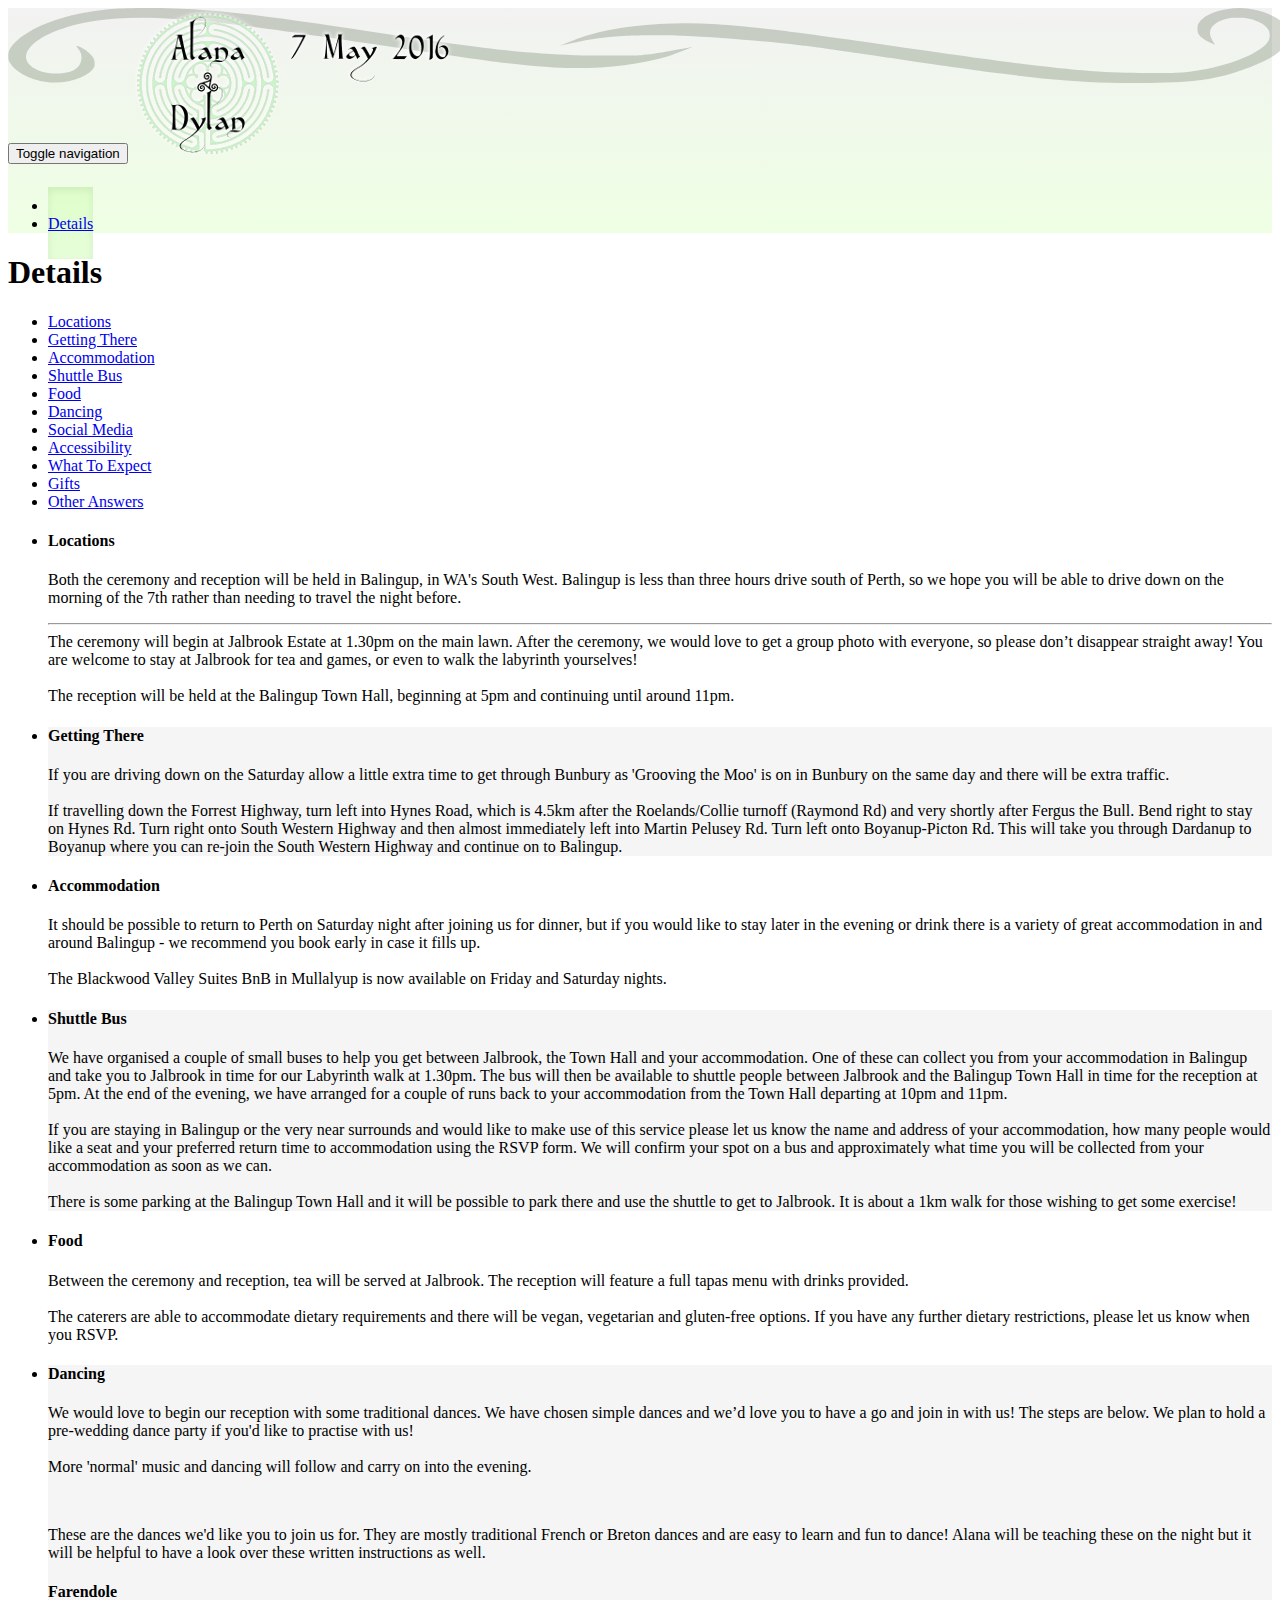
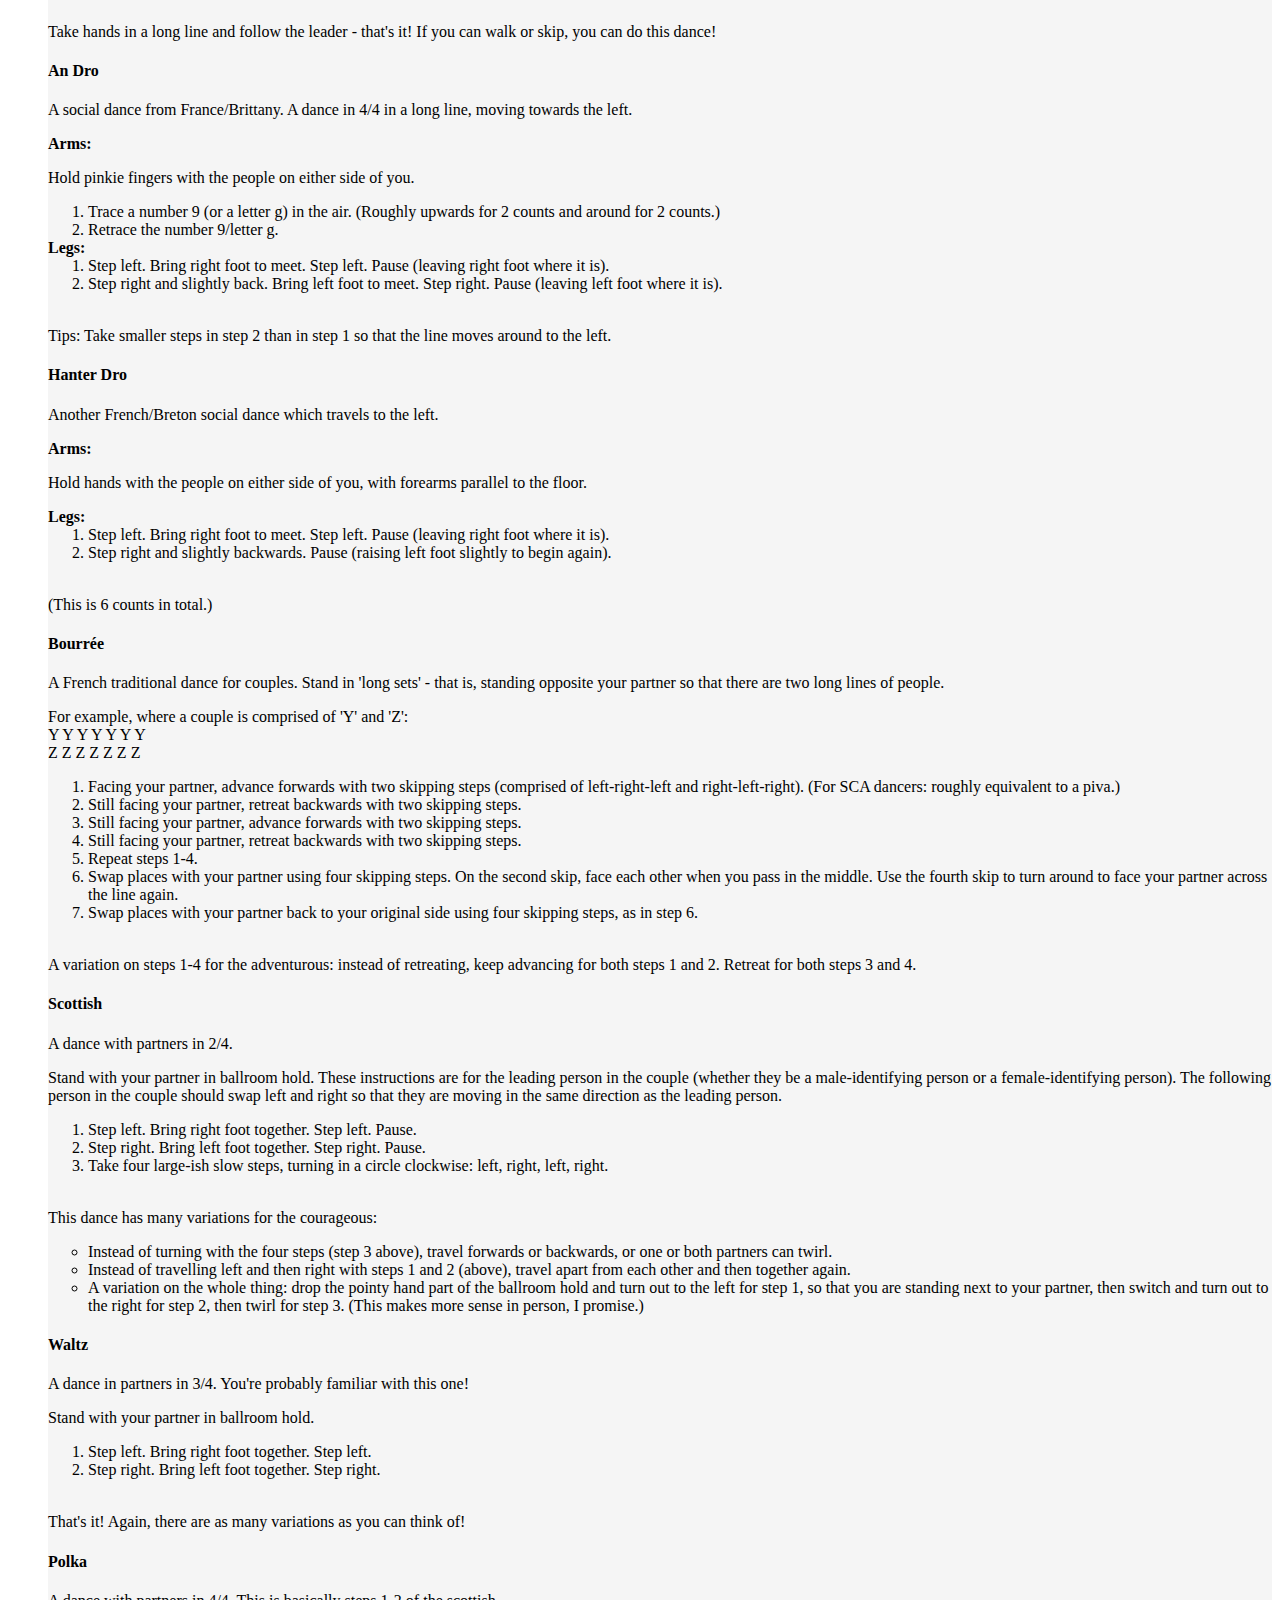
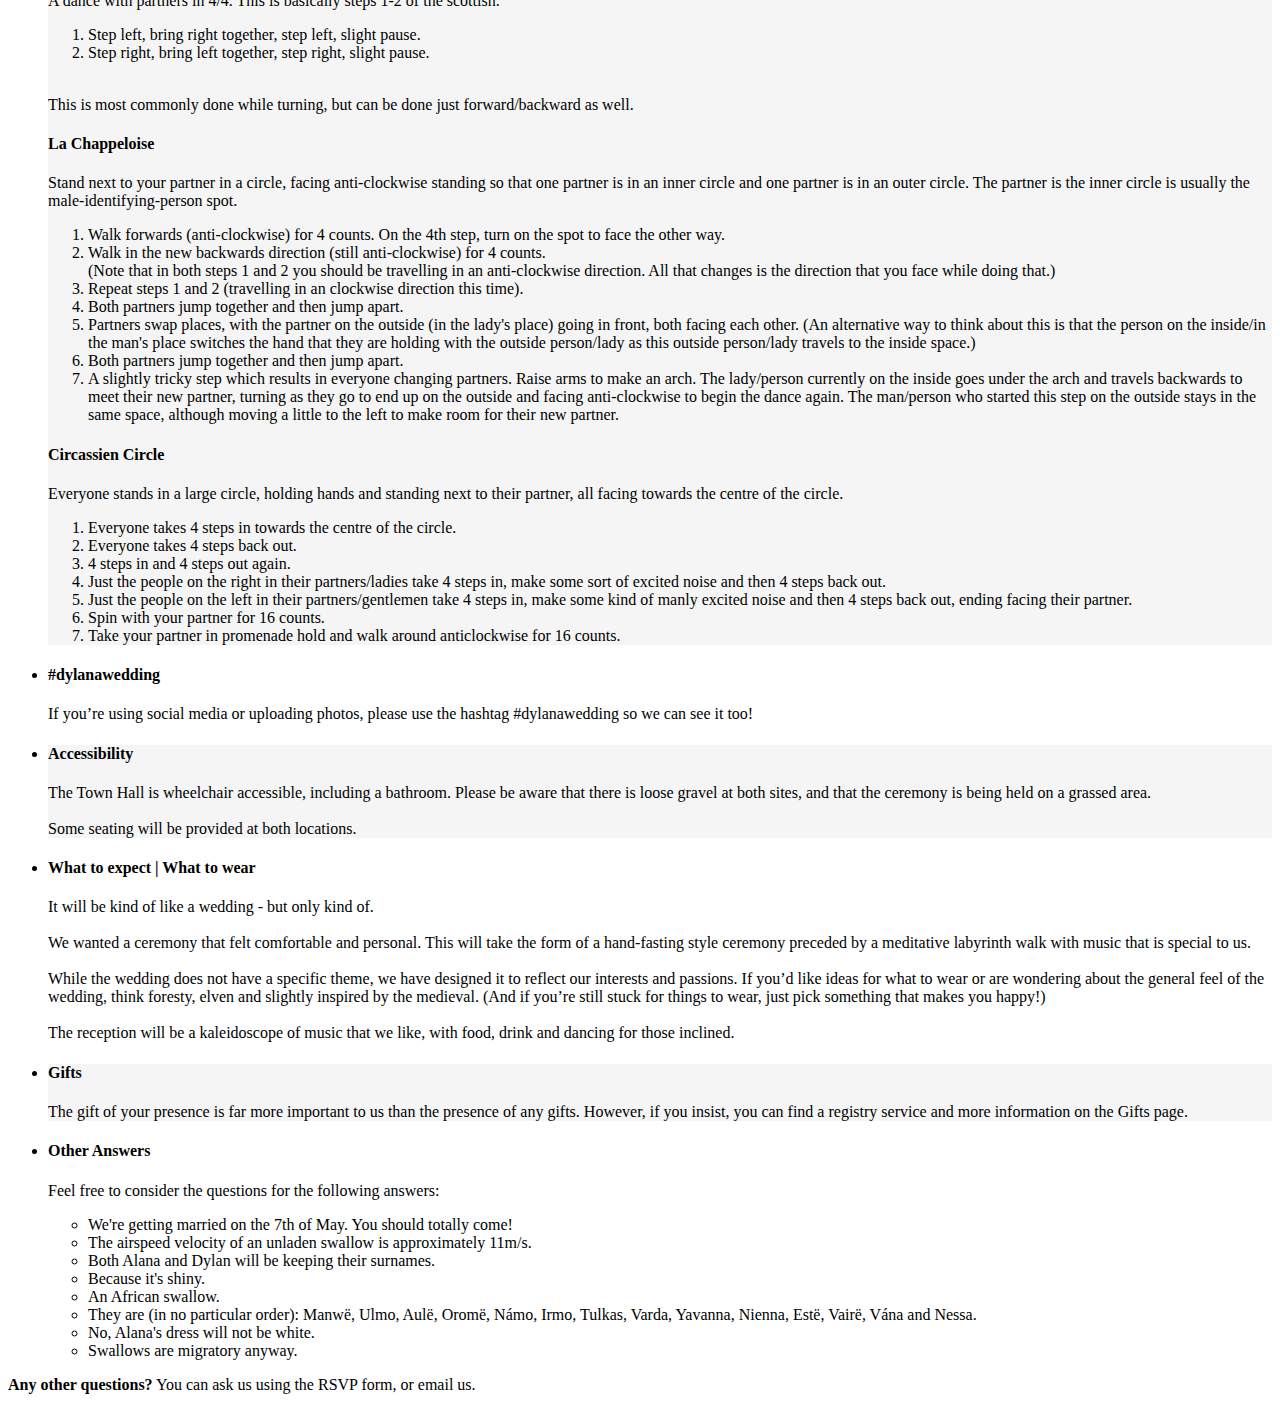
==== more-details.html @ 7f12af55 "Initial commit of static conversion" ====
<!DOCTYPE html>
<html lang="en">

<head>
    <title>Details | Dylana Wedding 2016</title>
    <link rel="stylesheet" href="https://stackpath.bootstrapcdn.com/bootstrap/3.3.5/css/bootstrap.min.css" integrity="sha384-pdapHxIh7EYuwy6K7iE41uXVxGCXY0sAjBzaElYGJUrzwodck3Lx6IE2lA0rFREo" crossorigin="anonymous" />
    <link rel="stylesheet" href="css/core.css" />
    <link rel="apple-touch-icon" sizes="57x57" href="img/favicons/apple-touch-icon-57x57.png" />
    <link rel="apple-touch-icon" sizes="60x60" href="img/favicons/apple-touch-icon-60x60.png" />
    <link rel="apple-touch-icon" sizes="72x72" href="img/favicons/apple-touch-icon-72x72.png" />
    <link rel="apple-touch-icon" sizes="76x76" href="img/favicons/apple-touch-icon-76x76.png" />
    <link rel="apple-touch-icon" sizes="114x114" href="img/favicons/apple-touch-icon-114x114.png" />
    <link rel="apple-touch-icon" sizes="120x120" href="img/favicons/apple-touch-icon-120x120.png" />
    <link rel="apple-touch-icon" sizes="144x144" href="img/favicons/apple-touch-icon-144x144.png" />
    <link rel="apple-touch-icon" sizes="152x152" href="img/favicons/apple-touch-icon-152x152.png" />
    <link rel="apple-touch-icon" sizes="180x180" href="img/favicons/apple-touch-icon-180x180.png" />
    <link rel="icon" type="image/png" href="img/favicons/favicon-32x32.png" sizes="32x32" />
    <link rel="icon" type="image/png" href="img/favicons/android-chrome-192x192.png" sizes="192x192" />
    <link rel="icon" type="image/png" href="img/favicons/favicon-96x96.png" sizes="96x96" />
    <link rel="icon" type="image/png" href="img/favicons/favicon-16x16.png" sizes="16x16" />
    <link rel="manifest" href="img/favicons/manifest.json" />
    <link rel="mask-icon" href="img/favicons/safari-pinned-tab.svg" color="#307b02" />
    <link rel="shortcut icon" href="img/favicons/favicon.ico" />
    <meta name="apple-mobile-web-app-title" content="Dylana 2016" />
    <meta name="application-name" content="Dylana 2016" />
    <meta name="msapplication-TileColor" content="#307b02" />
    <meta name="msapplication-TileImage" content="img/favicons/mstile-144x144.png" />
    <meta name="msapplication-config" content="img/favicons/browserconfig.xml" />
    <meta name="theme-color" content="#307b02" />
    <meta name="viewport" content="width=device-width, initial-scale=1" />
    <script src="https://code.jquery.com/jquery-2.2.4.min.js" integrity="sha256-BbhdlvQf/xTY9gja0Dq3HiwQF8LaCRTXxZKRutelT44=" crossorigin="anonymous"></script>
    <script src="https://stackpath.bootstrapcdn.com/bootstrap/3.3.5/js/bootstrap.min.js" integrity="sha384-pPttEvTHTuUJ9L2kCoMnNqCRcaMPMVMsWVO+RLaaaYDmfSP5//dP6eKRusbPcqhZ" crossorigin="anonymous"></script>
    <!-- Global site tag (gtag.js) - Google Analytics -->
    <script async src="https://www.googletagmanager.com/gtag/js?id=UA-156204372-1"></script>
    <script>
        window.dataLayer = window.dataLayer || [];
        function gtag(){dataLayer.push(arguments);}
        gtag('js', new Date());

        gtag('config', 'UA-156204372-1');
    </script>
</head>

<body>

    <nav class="navbar navbar-default navbar-static-top">
        <svg preserveAspectRatio="none" viewBox="0 0 462.01233 61.447639">
            <path fill-opacity=".18824" fill="#102500" d="m397.45 61.197c-11.022-0.62174-23.174-2.9551-39.04-7.4961-8.7458-2.5031-13.316-3.962-36.152-11.54-28.478-9.4504-29.566-9.7953-37.887-12.014-11.849-3.1596-28.852-6.266-40.655-7.4277-5.6031-0.55147-16.285-0.55117-20.444 0.000554-7.7541 1.0285-12.482 2.4663-19.966 6.0708-2.2144 1.0667-3.9816 1.9018-3.9271 1.8559 0.0545-0.04594 1.4505-1.3118 3.1022-2.813 3.7176-3.3788 4.7388-4.1972 7.5077-6.0165 12.066-7.9278 29.198-11.109 45.917-8.5257 13.23 2.0441 25.458 5.4984 64.158 18.124 59.317 19.352 72.346 22.35 95.059 21.873 8.3485-0.17537 10.037-0.46837 15.824-2.7459 11.319-4.4546 21.544-14.45 23.939-23.399 0.64552-2.4122 0.70286-6.6481 0.12197-9.0092-1.0317-4.1934-3.5919-7.5948-6.975-9.2669-1.7625-0.87109-1.8871-0.89738-4.2533-0.89738-2.3365 0-2.4979 0.032722-3.8935 0.78944-2.7561 1.4944-4.9581 4.7112-5.736 8.3795-0.56141 2.6476-0.32578 6.0614 0.68258 9.8891l0.82157 3.1186-1.6042-1.7325c-2.1922-2.3676-3.3469-4.1662-4.0786-6.3527-0.54504-1.6288-0.61979-2.2181-0.63007-4.9666-0.0139-3.7094 0.30174-5.1127 1.8667-8.2989 2.0128-4.098 5.8526-7.1795 10.393-8.3408 0.9779-0.2501 2.3071-0.45319 2.9538-0.45132 3.6904 0.010716 8.0821 2.3017 11.579 6.0405 4.2833 4.579 6.0972 9.8472 5.8132 16.884-0.35748 8.8607-3.3818 15.41-10.323 22.354-8.5056 8.5094-15.456 12.692-23.998 14.44-7.0301 1.4387-19.778 2.0618-30.177 1.4752zm-382.26-0.221c-6.4782-0.996-12.608-8.087-14.769-17.085-0.46812-1.949-0.3981-7.333 0.12474-9.587 2.3778-10.247 10.339-20.811 20.238-26.854 5.078-3.1 11.659-5.6892 16.634-6.5441 7.448-1.2798 21.727-1.0586 31.763 0.4921 14.024 2.1667 29.148 6.5575 62.024 18.007 39.625 13.799 54.353 17.658 73.344 19.214 4.8259 0.39556 21.319 0.39696 24.008 0.0021 2.7634-0.40575 5.5256-1.3192 11.331-3.7471 2.6706-1.1168 5.3754-2.2473 6.0107-2.5122l1.155-0.48157-1.617 1.5363c-3.1057 2.9507-5.5586 4.9913-7.7377 6.4372-8.9985 5.9706-20.747 9.3499-32.507 9.3499-4.945 0-10.555-0.73155-17.969-2.3433-10.13-2.203-15.83-4.01-69.19-21.962-16.83-5.664-24.164-8.003-31.99-10.203-25.623-7.2055-41.783-8.4444-54.365-4.168-11.452 3.891-20.785 12.71-24.06 22.732-2.2556 6.9024-1.0462 13.652 3.1698 17.692 2.127 2.038 5.4727 3.1335 8.0942 2.6504 4.9003-0.90304 7.2928-4.6107 7.6077-11.79 0.14906-3.3977-0.13488-5.548-1.0969-8.3064-0.78202-2.2424-0.79414-2.3199-0.36251-2.3199 0.75207 0 3.0987 3.2441 4.4457 6.1459 1.3387 2.884 1.7924 4.9336 1.7843 8.061-0.0061 2.361-0.09745 3.0461-0.61592 4.6201-0.86491 2.6257-2.0755 4.5616-4.2012 6.7179-3.3535 3.4019-7.2302 4.8641-11.255 4.2453z"/>
        </svg>
        <div class="container">
            <div class="navbar-header">
                <button class="navbar-toggle collapsed" data-toggle="collapse" data-target="#primaryNavbarCollapse">
                    <span class="glyphicon glyphicon-menu-hamburger" aria-hidden="true"></span>
                    <span class="sr-only">Toggle navigation</span>
                </button>
                <a class="navbar-brand" href="index.html"><img src="img/nav-brand.png" alt="Alana & Dylan, 7 May 2016" /></a>
            </div>
            <div class="collapse navbar-collapse navbar-right" id="primaryNavbarCollapse">
                <ul class="nav navbar-nav">
                    <li>
                        <a class="text-center" href="index.html">
                            <span>Home</span>
                        </a>
                    </li>
                    <li class="active">
                        <a class="text-center" href="more-details.html">
                            <span>Details</span>
                        </a>
                    </li>
                </ul>
            </div>
        </div>
    </nav>

    <div class="container">

        <div>
            <div class="row">
                <div class="col-md-6 col-md-offset-2">
                    <h1>
                        <span class="brand-guard">&nbsp;</span>
                        Details
                    </h1>
                </div>
            </div>

            <div class="row">

                <div class="col-md-2 hidden-xs hidden-sm" id="details-nav">

                    <ul class="nav nav-pills nav-stacked">
                        <li><a href="#locations">Locations</a></li>
                        <li><a href="#getting-there">Getting There</a></li>
                        <li><a href="#accommodation">Accommodation</a></li>
                        <li><a href="#shuttle-bus">Shuttle Bus</a></li>
                        <li><a href="#food">Food</a></li>
                        <li><a href="#dancing">Dancing</a></li>
                        <li><a href="#social-media">Social Media</a></li>
                        <li><a href="#accessibility">Accessibility</a></li>
                        <li><a href="#what-to-expect">What To Expect</a></li>
                        <li><a href="#gifts">Gifts</a></li>
                        <li><a href="#answers">Other Answers</a></li>
                    </ul>

                </div>

                <div class="col-md-8">

                    <ul class="list-group" id="details-list">

                        <li class="list-group-item">
                            <h4 class="list-group-item-heading" id="locations">Locations</h4>
                            <p class="list-group-item-text">
                                Both the ceremony and reception will be held in Balingup, in WA's South West. Balingup is less than three hours drive south of Perth, so we hope you will be able to drive down on the morning of the 7th rather than needing to travel the night before.
                                <hr />
                                The ceremony will begin at Jalbrook Estate at 1.30pm on the main lawn. After the ceremony, we would love to get a group photo with everyone, so please don’t disappear straight away! You are welcome to stay at Jalbrook for tea and games, or even to walk the labyrinth yourselves!
                                <br /><br />
                                The reception will be held at the Balingup Town Hall, beginning at 5pm and continuing until around 11pm.
                            </p>
                        </li>

                        <li class="list-group-item">
                            <h4 class="list-group-item-heading" id="getting-there">Getting There</h4>
                            <p class="list-group-item-text">
                                If you are driving down on the Saturday allow a little extra time to get through Bunbury as 'Grooving the Moo' is on in Bunbury on the same day and there will be extra traffic.
                                <br /><br />
                                If travelling down the Forrest Highway, turn left into Hynes Road, which is 4.5km after the Roelands/Collie turnoff (Raymond Rd) and very shortly after Fergus the Bull. Bend right to stay on Hynes Rd. Turn right onto South Western Highway and then almost immediately left into Martin Pelusey Rd. Turn left onto Boyanup-Picton Rd. This will take you through Dardanup to Boyanup where you can re-join the South Western Highway and continue on to Balingup.
                            </p>
                        </li>

                        <li class="list-group-item">
                            <h4 class="list-group-item-heading" id="accommodation">Accommodation</h4>
                            <p class="list-group-item-text">
                                It should be possible to return to Perth on Saturday night after joining us for dinner, but if you would like to stay later in the evening or drink there is a variety of great accommodation in and around Balingup - we recommend you book early in case it fills up.
                                <br /><br />
                                The Blackwood Valley Suites BnB in Mullalyup is now available on Friday and Saturday nights.
                            </p>
                        </li>

                        <li class="list-group-item">
                            <h4 class="list-group-item-heading" id="shuttle-bus">Shuttle Bus</h4>
                            <p class="list-group-item-text">
                                We have organised a couple of small buses to help you get between Jalbrook, the Town Hall and your accommodation. One of these can collect you from your accommodation in Balingup and take you to Jalbrook in time for our Labyrinth walk at 1.30pm. The bus will then be available to shuttle people between Jalbrook and the Balingup Town Hall in time for the reception at 5pm. At the end of the evening, we have arranged for a couple of runs back to your accommodation from the Town Hall departing at 10pm and 11pm.
                                <br /><br />
                                If you are staying in Balingup or the very near surrounds and would like to make use of this service please let us know the name and address of your accommodation, how many people would like a seat and your preferred return time to accommodation using the RSVP form. We will confirm your spot on a bus and approximately what time you will be collected from your accommodation as soon as we can.
                                <br /><br />
                                There is some parking at the Balingup Town Hall and it will be possible to park there and use the shuttle to get to Jalbrook. It is about a 1km walk for those wishing to get some exercise!
                            </p>
                        </li>

                        <li class="list-group-item">
                            <h4 class="list-group-item-heading" id="food">Food</h4>
                            <p class="list-group-item-text">
                                Between the ceremony and reception, tea will be served at Jalbrook. The reception will feature a full tapas menu with drinks provided.
                                <br /><br />
                                The caterers are able to accommodate dietary requirements and there will be vegan, vegetarian and gluten-free options. If you have any further dietary restrictions, please let us know when you RSVP.
                            </p>
                        </li>

                        <li class="list-group-item">
                            <h4 class="list-group-item-heading" id="dancing">Dancing</h4>
                            <p class="list-group-item-text">
                                We would love to begin our reception with some traditional dances. We have chosen simple dances and we’d love you to have a go and join in with us! The steps are below. We plan to hold a pre-wedding dance party if you'd like to practise with us!
                                <br /><br />
                                More 'normal' music and dancing will follow and carry on into the evening.
                            </p>
                            <br />
                            <p>These are the dances we'd like you to join us for. They are mostly traditional French or Breton dances and are easy to learn and fun to dance! Alana will be teaching these on the night but it will be helpful to have a look over these written instructions as well.</p>

                            <div class="panel-group" id="dance-accordion">
                                <div class="panel panel-default">
                                    <div class="panel-heading" data-toggle="collapse" data-parent="#dance-accordion" data-target="#farendole">
                                        <h4 class="panel-title">
                                            Farendole
                                        </h4>
                                    </div>
                                    <div id="farendole" class="panel-collapse collapse">
                                        <div class="panel-body">
                                            Take hands in a long line and follow the leader - that's it! If you can walk or skip, you can do this dance!
                                        </div>
                                    </div>
                                </div>
                                <div class="panel panel-default">
                                    <div class="panel-heading" data-toggle="collapse" data-parent="#dance-accordion" data-target="#andro">
                                        <h4 class="panel-title">
                                            An Dro
                                        </h4>
                                    </div>
                                    <div id="andro" class="panel-collapse collapse">
                                        <div class="panel-body">
                                            <p>A social dance from France/Brittany. A dance in 4/4 in a long line, moving towards the left.</p>

                                            <strong>Arms:</strong>
                                            <p>Hold pinkie fingers with the people on either side of you.</p>
                                            <ol>
                                                <li>
                                                    Trace a number 9 (or a letter g) in the air. (Roughly upwards for 2 counts and around for 2 counts.)
                                                </li>
                                                <li>
                                                    Retrace the number 9/letter g.
                                                </li>
                                            </ol>

                                            <strong>Legs:</strong>
                                            <ol>
                                                <li>
                                                    Step left. Bring right foot to meet. Step left. Pause (leaving right foot where it is).
                                                </li>
                                                <li>
                                                    Step right and slightly back. Bring left foot to meet. Step right. Pause (leaving left foot where it is).
                                                </li>
                                            </ol><br />

                                            <p>Tips: Take smaller steps in step 2 than in step 1 so that the line moves around to the left.</p>
                                        </div>
                                    </div>
                                </div>
                                <div class="panel panel-default">
                                    <div class="panel-heading" data-toggle="collapse" data-parent="#dance-accordion" data-target="#hanterdro">
                                        <h4 class="panel-title">
                                            Hanter Dro
                                        </h4>
                                    </div>
                                    <div id="hanterdro" class="panel-collapse collapse">
                                        <div class="panel-body">
                                            <p>Another French/Breton social dance which travels to the left.</p>

                                            <strong>Arms:</strong>
                                            <p>Hold hands with the people on either side of you, with forearms parallel to the floor.</p>

                                            <strong>Legs:</strong>
                                            <ol>
                                                <li>
                                                    Step left. Bring right foot to meet. Step left. Pause (leaving right foot where it is).
                                                </li>
                                                <li>
                                                    Step right and slightly backwards. Pause (raising left foot slightly to begin again).
                                                </li>
                                            </ol><br />

                                            <p>(This is 6 counts in total.)</p>
                                        </div>
                                    </div>
                                </div>
                                <div class="panel panel-default">
                                    <div class="panel-heading" data-toggle="collapse" data-parent="#dance-accordion" data-target="#bourree">
                                        <h4 class="panel-title">
                                            Bourrée
                                        </h4>
                                    </div>
                                    <div id="bourree" class="panel-collapse collapse">
                                        <div class="panel-body">
                                            <p>A French traditional dance for couples. Stand in 'long sets' - that is, standing opposite your partner so that there are two long lines of people.</p>
                                            <p>For example, where a couple is comprised of 'Y' and 'Z':<br />
                                                Y  Y  Y  Y  Y  Y  Y<br />
                                                Z  Z  Z  Z  Z  Z  Z</p>

                                            <ol>
                                                <li>
                                                    Facing your partner, advance forwards with two skipping steps (comprised of left-right-left and right-left-right). (For SCA dancers: roughly equivalent to a piva.)
                                                </li>
                                                <li>
                                                    Still facing your partner, retreat backwards with two skipping steps.
                                                </li>
                                                <li>
                                                    Still facing your partner, advance forwards with two skipping steps.
                                                </li>
                                                <li>
                                                    Still facing your partner, retreat backwards with two skipping steps.
                                                </li>
                                                <li>
                                                    Repeat steps 1-4.
                                                </li>
                                                <li>
                                                    Swap places with your partner using four skipping steps. On the second skip, face each other when you pass in the middle. Use the fourth skip to turn around to face your partner across the line again.
                                                </li>
                                                <li>
                                                    Swap places with your partner back to your original side using four skipping steps, as in step 6.
                                                </li>
                                            </ol><br />

                                            <p>A variation on steps 1-4 for the adventurous: instead of retreating, keep advancing for both steps 1 and 2. Retreat for both steps 3 and 4.</p>
                                        </div>
                                    </div>
                                </div>
                                <div class="panel panel-default">
                                    <div class="panel-heading" data-toggle="collapse" data-parent="#dance-accordion" data-target="#scottish">
                                        <h4 class="panel-title">
                                            Scottish
                                        </h4>
                                    </div>
                                    <div id="scottish" class="panel-collapse collapse">
                                        <div class="panel-body">
                                            <p>A dance with partners in 2/4.</p>
                                            <p>Stand with your partner in ballroom hold. These instructions are for the leading person in the couple (whether they be a male-identifying person or a female-identifying person). The following person in the couple should swap left and right so that they are moving in the same direction as the leading person.</p>
                                            <ol>
                                                <li>
                                                    Step left. Bring right foot together. Step left. Pause.
                                                </li>
                                                <li>
                                                    Step right. Bring left foot together. Step right. Pause.
                                                </li>
                                                <li>
                                                    Take four large-ish slow steps, turning in a circle clockwise: left, right, left, right.
                                                </li>
                                            </ol><br />

                                            <p>This dance has many variations for the courageous:</p>
                                            <ul>
                                                <li>
                                                    Instead of turning with the four steps (step 3 above), travel forwards or backwards, or one or both partners can twirl.
                                                </li>
                                                <li>
                                                    Instead of travelling left and then right with steps 1 and 2 (above), travel apart from each other and then together again.
                                                </li>
                                                <li>
                                                    A variation on the whole thing: drop the pointy hand part of the ballroom hold and turn out to the left for step 1, so that you are standing next to your partner, then switch and turn out to the right for step 2, then twirl for step 3. (This makes more sense in person, I promise.)
                                                </li>
                                            </ul>
                                        </div>
                                    </div>
                                </div>
                                <div class="panel panel-default">
                                    <div class="panel-heading" data-toggle="collapse" data-parent="#dance-accordion" data-target="#waltz">
                                        <h4 class="panel-title">
                                            Waltz
                                        </h4>
                                    </div>
                                    <div id="waltz" class="panel-collapse collapse">
                                        <div class="panel-body">
                                            <p>A dance in partners in 3/4. You're probably familiar with this one!</p>
                                            <p>Stand with your partner in ballroom hold.</p>
                                            <ol>
                                                <li>
                                                    Step left. Bring right foot together. Step left.
                                                </li>
                                                <li>
                                                    Step right. Bring left foot together. Step right.
                                                </li>
                                            </ol><br />

                                            <p>That's it! Again, there are as many variations as you can think of!</p>
                                        </div>
                                    </div>
                                </div>
                                <div class="panel panel-default">
                                    <div class="panel-heading" data-toggle="collapse" data-parent="#dance-accordion" data-target="#polka">
                                        <h4 class="panel-title">
                                            Polka
                                        </h4>
                                    </div>
                                    <div id="polka" class="panel-collapse collapse">
                                        <div class="panel-body">
                                            <p>A dance with partners in 4/4. This is basically steps 1-2 of the scottish.</p>
                                            <ol>
                                                <li>
                                                    Step left, bring right together, step left, slight pause.
                                                </li>
                                                <li>
                                                    Step right, bring left together, step right, slight pause.
                                                </li>
                                            </ol><br />

                                            <p>This is most commonly done while turning, but can be done just forward/backward as well.</p>
                                        </div>
                                    </div>
                                </div>
                                <div class="panel panel-default">
                                    <div class="panel-heading" data-toggle="collapse" data-parent="#dance-accordion" data-target="#chappeloise">
                                        <h4 class="panel-title">
                                            La Chappeloise
                                        </h4>
                                    </div>
                                    <div id="chappeloise" class="panel-collapse collapse">
                                        <div class="panel-body">
                                            <p>Stand next to your partner in a circle, facing anti-clockwise standing so that one partner is in an inner circle and one partner is in an outer circle. The partner is the inner circle is usually the male-identifying-person spot.</p>
                                            <ol>
                                                <li>
                                                    Walk forwards (anti-clockwise) for 4 counts. On the 4th step, turn on the spot to face the other way.
                                                </li>
                                                <li>
                                                    Walk in the new backwards direction (still anti-clockwise) for 4 counts.<br />
                                                    (Note that in both steps 1 and 2 you should be travelling in an anti-clockwise direction. All that changes is the direction that you face while doing that.)
                                                </li>
                                                <li>
                                                    Repeat steps 1 and 2 (travelling in an clockwise direction this time).
                                                </li>
                                                <li>
                                                    Both partners jump together and then jump apart.
                                                </li>
                                                <li>
                                                    Partners swap places, with the partner on the outside (in the lady's place) going in front, both facing each other. (An alternative way to think about this is that the person on the inside/in the man's place switches the hand that they are holding with the outside person/lady as this outside person/lady travels to the inside space.)
                                                </li>
                                                <li>
                                                    Both partners jump together and then jump apart.
                                                </li>
                                                <li>
                                                    A slightly tricky step which results in everyone changing partners. Raise arms to make an arch. The lady/person currently on the inside goes under the arch and travels backwards to meet their new partner, turning as they go to end up on the outside and facing anti-clockwise to begin the dance again. The man/person who started this step on the outside stays in the same space, although moving a little to the left to make room for their new partner.
                                                </li>
                                            </ol>
                                        </div>
                                    </div>
                                </div>
                                <div class="panel panel-default">
                                    <div class="panel-heading" data-toggle="collapse" data-parent="#dance-accordion" data-target="#circassien-circle">
                                        <h4 class="panel-title">
                                            Circassien Circle
                                        </h4>
                                    </div>
                                    <div id="circassien-circle" class="panel-collapse collapse">
                                        <div class="panel-body">
                                            <p>Everyone stands in a large circle, holding hands and standing next to their partner, all facing towards the centre of the circle.</p>
                                            <ol>
                                                <li>
                                                    Everyone takes 4 steps in towards the centre of the circle.
                                                </li>
                                                <li>
                                                    Everyone takes 4 steps back out.
                                                </li>
                                                <li>
                                                    4 steps in and 4 steps out again.
                                                </li>
                                                <li>
                                                    Just the people on the right in their partners/ladies take 4 steps in, make some sort of excited noise and then 4 steps back out.
                                                </li>
                                                <li>
                                                    Just the people on the left in their partners/gentlemen take 4 steps in, make some kind of manly excited noise and then 4 steps back out, ending facing their partner.
                                                </li>
                                                <li>
                                                    Spin with your partner for 16 counts.
                                                </li>
                                                <li>
                                                    Take your partner in promenade hold and walk around anticlockwise for 16 counts.
                                                </li>
                                            </ol>
                                        </div>
                                    </div>
                                </div>
                            </div>
                        </li>

                        <li class="list-group-item">
                            <h4 class="list-group-item-heading" id="social-media">#dylanawedding</h4>
                            <p class="list-group-item-text">
                                If you’re using social media or uploading photos, please use the hashtag #dylanawedding so we can see it too!
                            </p>
                        </li>

                        <li class="list-group-item">
                            <h4 class="list-group-item-heading" id="accessibility">Accessibility</h4>
                            <p class="list-group-item-text">
                                The Town Hall is wheelchair accessible, including a bathroom. Please be aware that there is loose gravel at both sites, and that the ceremony is being held on a grassed area.
                                <br /><br />
                                Some seating will be provided at both locations.
                            </p>
                        </li>

                        <li class="list-group-item">
                            <h4 class="list-group-item-heading" id="what-to-expect">What to expect | What to wear</h4>
                            <p class="list-group-item-text">
                                It will be kind of like a wedding - but only kind of.
                                <br /><br />
                                We wanted a ceremony that felt comfortable and personal. This will take the form of a hand-fasting style ceremony preceded by a meditative labyrinth walk with music that is special to us.
                                <br /><br />
                                While the wedding does not have a specific theme, we have designed it to reflect our interests and passions. If you’d like ideas for what to wear or are wondering about the general feel of the wedding, think foresty, elven and slightly inspired by the medieval. (And if you’re still stuck for things to wear, just pick something that makes you happy!)
                                <br /><br />
                                The reception will be a kaleidoscope of music that we like, with food, drink and dancing for those inclined.
                            </p>
                        </li>

                        <li class="list-group-item">
                            <h4 class="list-group-item-heading" id="gifts">Gifts</h4>
                            <p class="list-group-item-text">
                                The gift of your presence is far more important to us than the presence of any gifts. However, if you insist, you can find a registry service and more information on the Gifts page.
                            </p>
                        </li>

                        <li class="list-group-item">
                            <h4 class="list-group-item-heading" id="answers">Other Answers</h4>
                            <p class="list-group-item-text">
                                Feel free to consider the questions for the following answers:
                                <ul>
                                    <li>We're getting married on the 7th of May. You should totally come!</li>
                                    <li>The airspeed velocity of an unladen swallow is approximately 11m/s.</li>
                                    <li>Both Alana and Dylan will be keeping their surnames.</li>
                                    <li>Because it's shiny.</li>
                                    <li>An African swallow.</li>
                                    <li>They are (in no particular order): Manwë, Ulmo, Aulë, Oromë, Námo, Irmo, Tulkas, Varda, Yavanna, Nienna, Estë, Vairë, Vána and Nessa.</li>
                                    <li>No, Alana's dress will not be white.</li>
                                    <li>Swallows are migratory anyway.</li>
                                </ul>
                            </p>
                        </li>

                    </ul>
                </div>

            </div>

            <div class="alert alert-info" role="alert" id="details-footer">
                <strong>Any other questions?</strong> You can ask us using the RSVP form, or email us.
            </div>

        </div>

    </div>

    <script>
        // Highlight nav items when the matching section comes near the top of the screen
        $('body').scrollspy({
            target: '#details-nav',
            offset: 50
        });

        // Keep the nav on screen, but prevent overlapping the site nav or the footer
        $('#details-nav ul').affix({
            offset: {
                top: function () {
                    return $('#details-list').offset().top - 20;
                },
                bottom: function () {
                    return $('#details-footer').outerHeight(true) + 20;
                }
            }
        });
    </script>
</body>

</html>
---- css/core.css ----
@-ms-viewport {
  width: device-width;
}
.info-panel {
  height: 200px;
  width: 100%;
}
.carousel .carousel-inner .item {
  transition-property: opacity;
}
.carousel .carousel-inner .item img {
  border-bottom-right-radius: 4px;
  border-bottom-left-radius: 4px;
}
.carousel .carousel-inner .item,
.carousel .carousel-inner .active.left,
.carousel .carousel-inner .active.right {
  opacity: 0;
}
.carousel .carousel-inner .active,
.carousel .carousel-inner .next.left,
.carousel .carousel-inner .prev.right {
  opacity: 1;
}
.carousel .carousel-inner .next,
.carousel .carousel-inner .prev,
.carousel .carousel-inner .active.left,
.carousel .carousel-inner .active.right {
  left: 0;
  transform: translate3d(0, 0, 0);
}
.carousel .carousel-caption {
  padding: 0;
  bottom: 0;
  font-family: Georgia, "Times New Roman", Times, serif;
  text-shadow: 0 0 10px black;
}
.carousel img {
  width: 100%;
  height: auto;
}
#details-nav ul {
  width: 135px;
}
#details-nav .affix {
  top: 20px;
}
#details-nav .affix-bottom {
  position: absolute;
}
#details-list > .list-group-item:nth-child(even) {
  background-color: #f5f5f5;
}
#dance-accordion .panel-heading {
  cursor: pointer;
}
.navbar {
  min-height: 75px;
  margin-bottom: 0px;
  background-image: -webkit-linear-gradient(top, #f2f2f2 0%, #eeffe3 100%);
  background-image: -o-linear-gradient(top, #f2f2f2 0%, #eeffe3 100%);
  background-image: linear-gradient(to bottom, #f2f2f2 0%, #eeffe3 100%);
  background-repeat: repeat-x;
  filter: progid:DXImageTransform.Microsoft.gradient(startColorstr='#fff2f2f2', endColorstr='#ffeeffe3', GradientType=0);
  filter: progid:DXImageTransform.Microsoft.gradient(enabled = false);
}
.navbar .navbar-toggle {
  margin-top: 18px;
  margin-bottom: 17px;
}
@media (min-width: 768px) {
  .navbar .navbar-nav > li > a {
    padding-top: 28px;
    padding-bottom: 27px;
  }
}
.navbar .navbar-nav > .open > a,
.navbar .navbar-nav > .active > a {
  background-image: -webkit-linear-gradient(top, #defeca 0%, #e7fed9 100%);
  background-image: -o-linear-gradient(top, #defeca 0%, #e7fed9 100%);
  background-image: linear-gradient(to bottom, #defeca 0%, #e7fed9 100%);
  background-repeat: repeat-x;
  filter: progid:DXImageTransform.Microsoft.gradient(startColorstr='#ffdefeca', endColorstr='#ffe7fed9', GradientType=0);
  -webkit-box-shadow: inset 0 3px 9px rgba(0, 0, 0, 0.075);
  box-shadow: inset 0 3px 9px rgba(0, 0, 0, 0.075);
}
.navbar .navbar-brand {
  position: relative;
  z-index: 2;
  padding-top: 0;
  padding-right: 0;
}
.navbar .navbar-brand img {
  max-width: 321px;
  width: 70vw;
}
.navbar svg {
  width: 100%;
  height: 75px;
  position: absolute;
}
body > div.container > div {
  margin-top: 15px;
}
.brand-guard {
  display: inline-block;
  max-width: 160px;
  width: 35vw;
}
@media (min-width: 992px) {
  .brand-guard {
    display: none !important;
  }
}
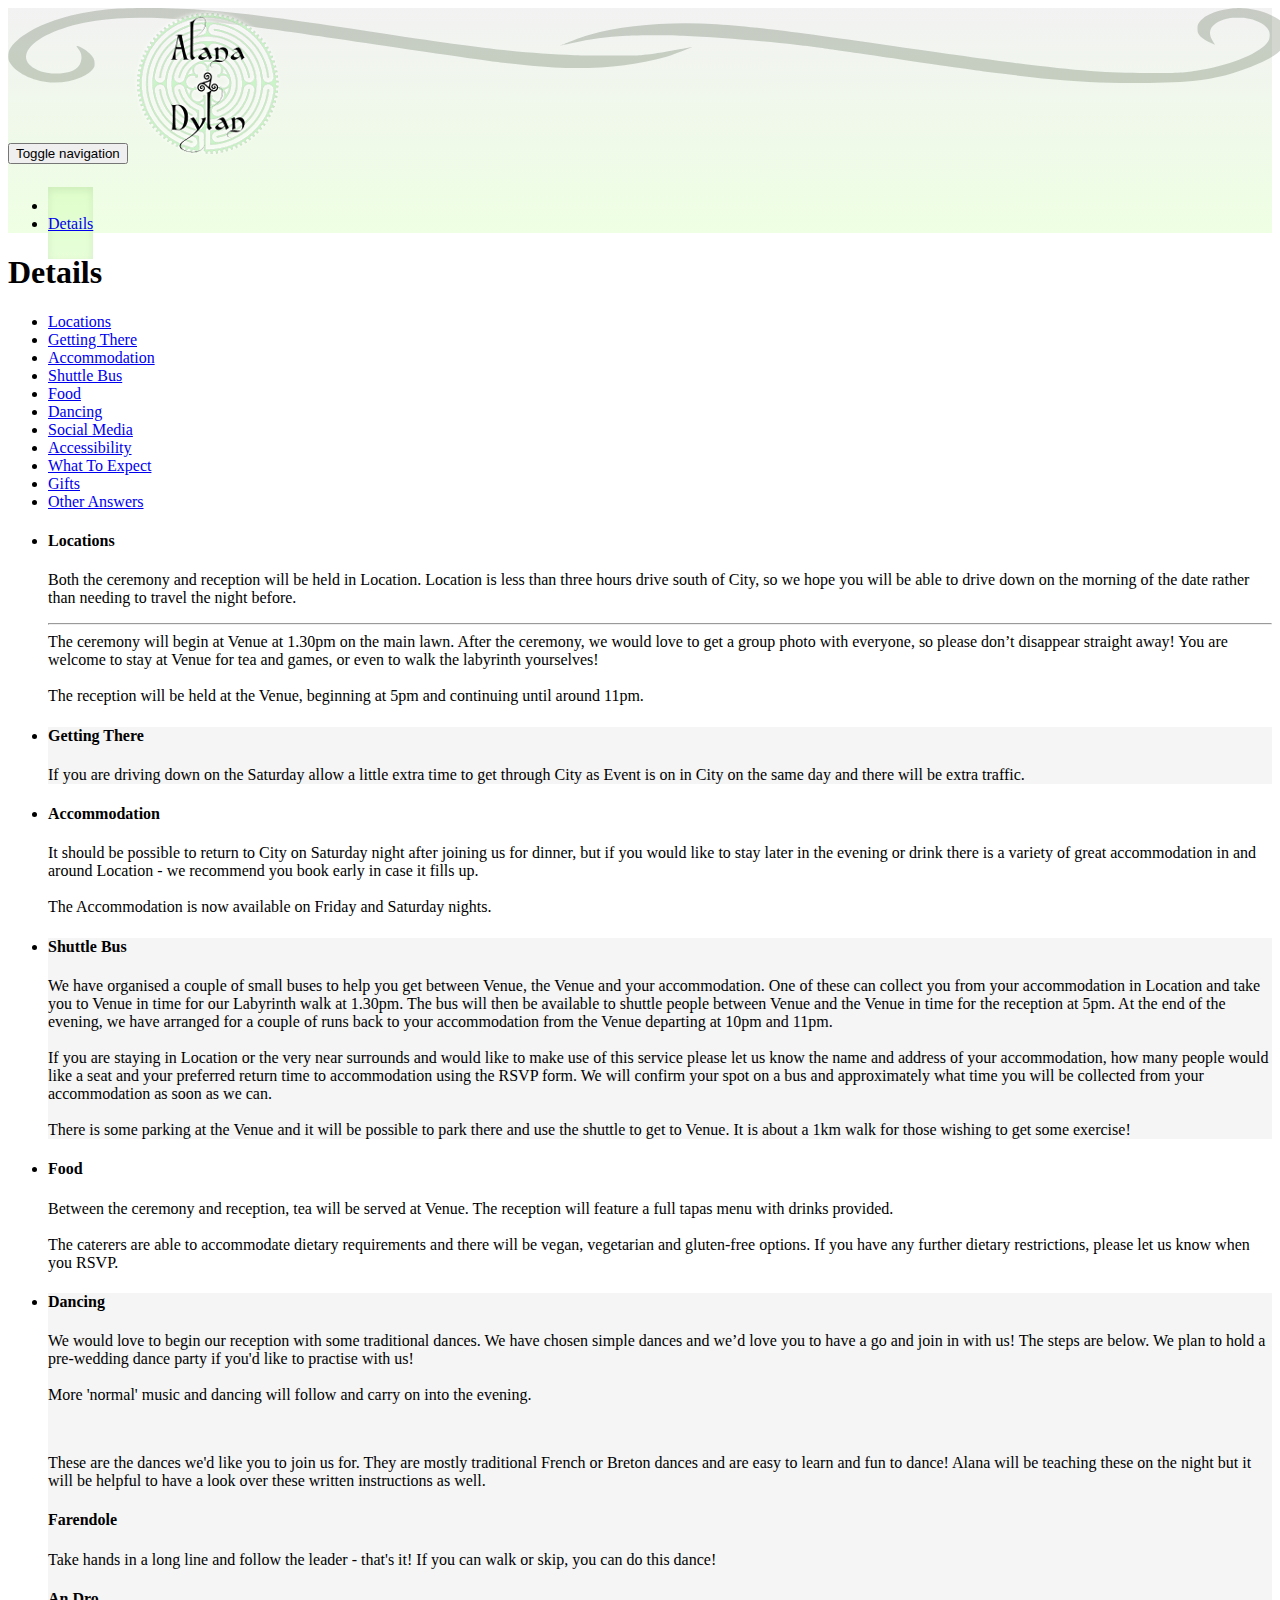
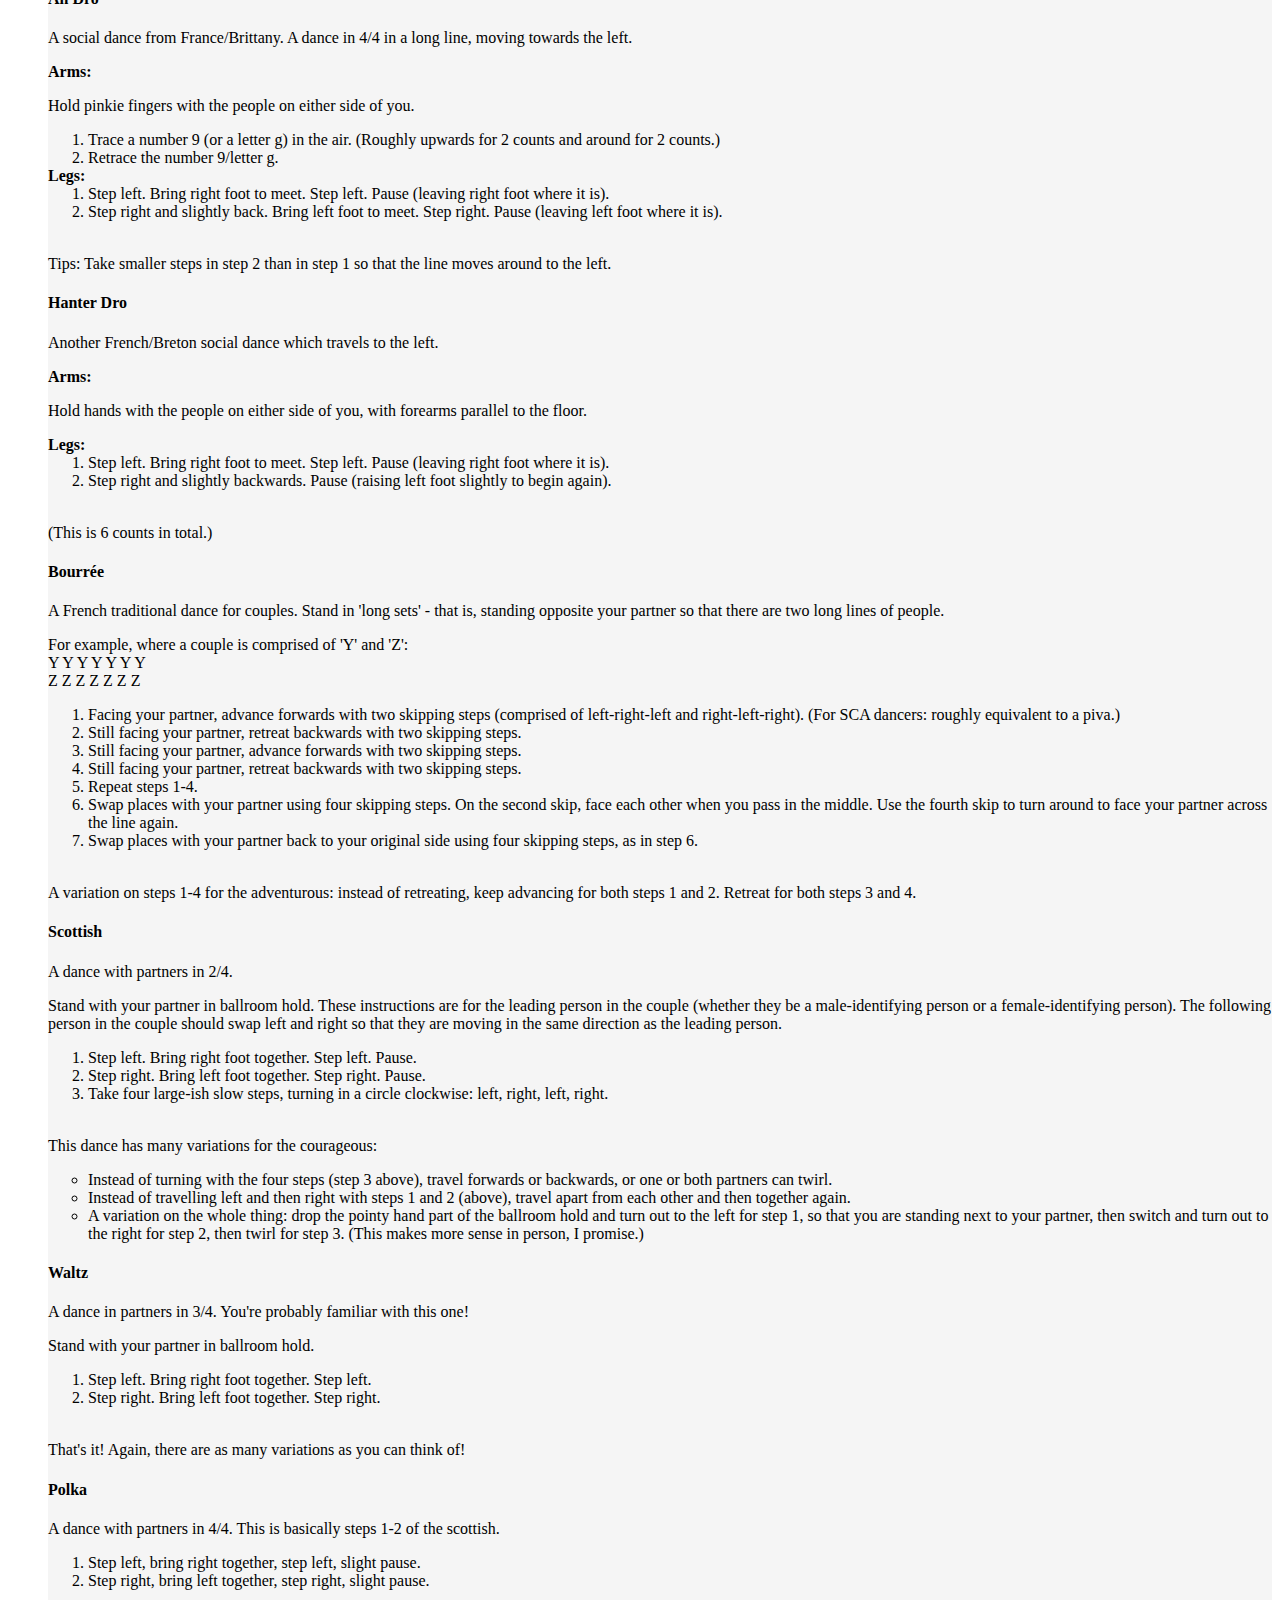
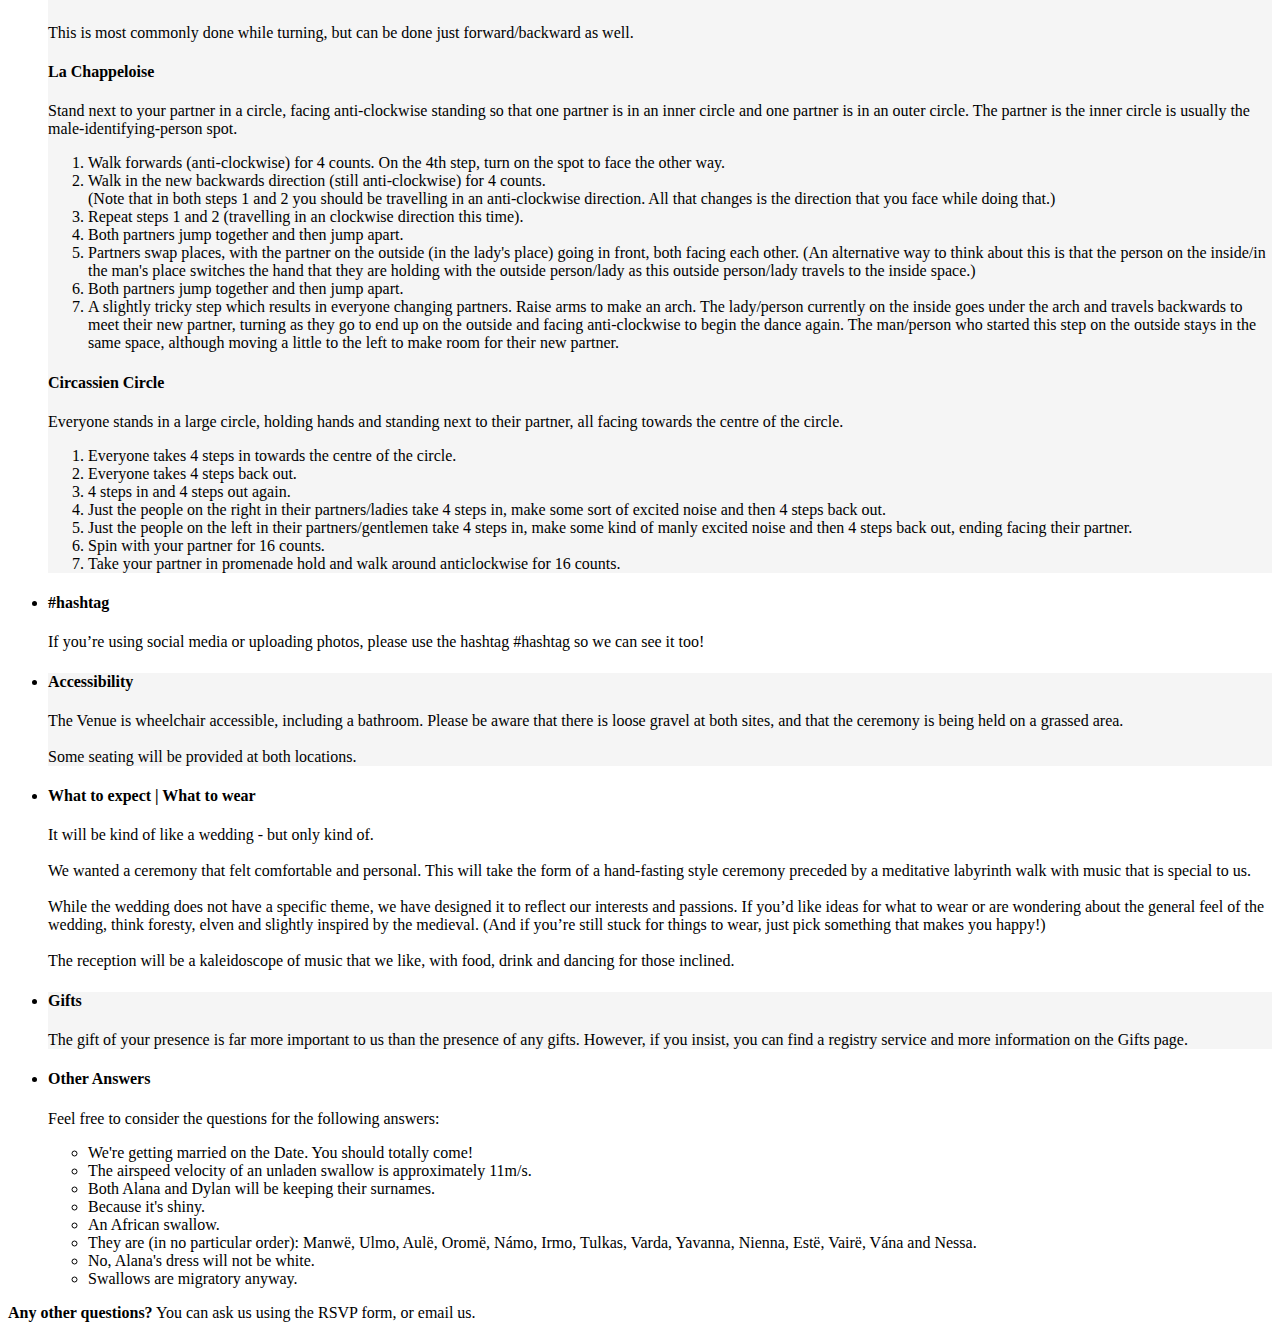
==== commit 5903d5f2: "Add missing font files and adjust paths in CSS" ====
--- a/more-details.html
+++ b/more-details.html
@@ -2,7 +2,7 @@
 <html lang="en">
 
 <head>
-    <title>Details | Dylana Wedding 2016</title>
+    <title>Details | Wedding Website</title>
     <link rel="stylesheet" href="https://stackpath.bootstrapcdn.com/bootstrap/3.3.5/css/bootstrap.min.css" integrity="sha384-pdapHxIh7EYuwy6K7iE41uXVxGCXY0sAjBzaElYGJUrzwodck3Lx6IE2lA0rFREo" crossorigin="anonymous" />
     <link rel="stylesheet" href="css/core.css" />
     <link rel="apple-touch-icon" sizes="57x57" href="img/favicons/apple-touch-icon-57x57.png" />
@@ -21,8 +21,8 @@
     <link rel="manifest" href="img/favicons/manifest.json" />
     <link rel="mask-icon" href="img/favicons/safari-pinned-tab.svg" color="#307b02" />
     <link rel="shortcut icon" href="img/favicons/favicon.ico" />
-    <meta name="apple-mobile-web-app-title" content="Dylana 2016" />
-    <meta name="application-name" content="Dylana 2016" />
+    <meta name="apple-mobile-web-app-title" content="Wedding Website" />
+    <meta name="application-name" content="Wedding Website" />
     <meta name="msapplication-TileColor" content="#307b02" />
     <meta name="msapplication-TileImage" content="img/favicons/mstile-144x144.png" />
     <meta name="msapplication-config" content="img/favicons/browserconfig.xml" />
@@ -53,7 +53,7 @@
                     <span class="glyphicon glyphicon-menu-hamburger" aria-hidden="true"></span>
                     <span class="sr-only">Toggle navigation</span>
                 </button>
-                <a class="navbar-brand" href="index.html"><img src="img/nav-brand.png" alt="Alana & Dylan, 7 May 2016" /></a>
+                <a class="navbar-brand" href="index.html"><img src="img/nav-brand.png" alt="Alana & Dylan" /></a>
             </div>
             <div class="collapse navbar-collapse navbar-right" id="primaryNavbarCollapse">
                 <ul class="nav navbar-nav">
@@ -111,47 +111,45 @@
                         <li class="list-group-item">
                             <h4 class="list-group-item-heading" id="locations">Locations</h4>
                             <p class="list-group-item-text">
-                                Both the ceremony and reception will be held in Balingup, in WA's South West. Balingup is less than three hours drive south of Perth, so we hope you will be able to drive down on the morning of the 7th rather than needing to travel the night before.
+                                Both the ceremony and reception will be held in Location. Location is less than three hours drive south of City, so we hope you will be able to drive down on the morning of the date rather than needing to travel the night before.
                                 <hr />
-                                The ceremony will begin at Jalbrook Estate at 1.30pm on the main lawn. After the ceremony, we would love to get a group photo with everyone, so please don’t disappear straight away! You are welcome to stay at Jalbrook for tea and games, or even to walk the labyrinth yourselves!
-                                <br /><br />
-                                The reception will be held at the Balingup Town Hall, beginning at 5pm and continuing until around 11pm.
+                                The ceremony will begin at Venue at 1.30pm on the main lawn. After the ceremony, we would love to get a group photo with everyone, so please don’t disappear straight away! You are welcome to stay at Venue for tea and games, or even to walk the labyrinth yourselves!
+                                <br /><br />
+                                The reception will be held at the Venue, beginning at 5pm and continuing until around 11pm.
                             </p>
                         </li>
 
                         <li class="list-group-item">
                             <h4 class="list-group-item-heading" id="getting-there">Getting There</h4>
                             <p class="list-group-item-text">
-                                If you are driving down on the Saturday allow a little extra time to get through Bunbury as 'Grooving the Moo' is on in Bunbury on the same day and there will be extra traffic.
-                                <br /><br />
-                                If travelling down the Forrest Highway, turn left into Hynes Road, which is 4.5km after the Roelands/Collie turnoff (Raymond Rd) and very shortly after Fergus the Bull. Bend right to stay on Hynes Rd. Turn right onto South Western Highway and then almost immediately left into Martin Pelusey Rd. Turn left onto Boyanup-Picton Rd. This will take you through Dardanup to Boyanup where you can re-join the South Western Highway and continue on to Balingup.
+                                If you are driving down on the Saturday allow a little extra time to get through City as Event is on in City on the same day and there will be extra traffic.
                             </p>
                         </li>
 
                         <li class="list-group-item">
                             <h4 class="list-group-item-heading" id="accommodation">Accommodation</h4>
                             <p class="list-group-item-text">
-                                It should be possible to return to Perth on Saturday night after joining us for dinner, but if you would like to stay later in the evening or drink there is a variety of great accommodation in and around Balingup - we recommend you book early in case it fills up.
-                                <br /><br />
-                                The Blackwood Valley Suites BnB in Mullalyup is now available on Friday and Saturday nights.
+                                It should be possible to return to City on Saturday night after joining us for dinner, but if you would like to stay later in the evening or drink there is a variety of great accommodation in and around Location - we recommend you book early in case it fills up.
+                                <br /><br />
+                                The Accommodation is now available on Friday and Saturday nights.
                             </p>
                         </li>
 
                         <li class="list-group-item">
                             <h4 class="list-group-item-heading" id="shuttle-bus">Shuttle Bus</h4>
                             <p class="list-group-item-text">
-                                We have organised a couple of small buses to help you get between Jalbrook, the Town Hall and your accommodation. One of these can collect you from your accommodation in Balingup and take you to Jalbrook in time for our Labyrinth walk at 1.30pm. The bus will then be available to shuttle people between Jalbrook and the Balingup Town Hall in time for the reception at 5pm. At the end of the evening, we have arranged for a couple of runs back to your accommodation from the Town Hall departing at 10pm and 11pm.
-                                <br /><br />
-                                If you are staying in Balingup or the very near surrounds and would like to make use of this service please let us know the name and address of your accommodation, how many people would like a seat and your preferred return time to accommodation using the RSVP form. We will confirm your spot on a bus and approximately what time you will be collected from your accommodation as soon as we can.
-                                <br /><br />
-                                There is some parking at the Balingup Town Hall and it will be possible to park there and use the shuttle to get to Jalbrook. It is about a 1km walk for those wishing to get some exercise!
+                                We have organised a couple of small buses to help you get between Venue, the Venue and your accommodation. One of these can collect you from your accommodation in Location and take you to Venue in time for our Labyrinth walk at 1.30pm. The bus will then be available to shuttle people between Venue and the Venue in time for the reception at 5pm. At the end of the evening, we have arranged for a couple of runs back to your accommodation from the Venue departing at 10pm and 11pm.
+                                <br /><br />
+                                If you are staying in Location or the very near surrounds and would like to make use of this service please let us know the name and address of your accommodation, how many people would like a seat and your preferred return time to accommodation using the RSVP form. We will confirm your spot on a bus and approximately what time you will be collected from your accommodation as soon as we can.
+                                <br /><br />
+                                There is some parking at the Venue and it will be possible to park there and use the shuttle to get to Venue. It is about a 1km walk for those wishing to get some exercise!
                             </p>
                         </li>
 
                         <li class="list-group-item">
                             <h4 class="list-group-item-heading" id="food">Food</h4>
                             <p class="list-group-item-text">
-                                Between the ceremony and reception, tea will be served at Jalbrook. The reception will feature a full tapas menu with drinks provided.
+                                Between the ceremony and reception, tea will be served at Venue. The reception will feature a full tapas menu with drinks provided.
                                 <br /><br />
                                 The caterers are able to accommodate dietary requirements and there will be vegan, vegetarian and gluten-free options. If you have any further dietary restrictions, please let us know when you RSVP.
                             </p>
@@ -440,16 +438,16 @@
                         </li>
 
                         <li class="list-group-item">
-                            <h4 class="list-group-item-heading" id="social-media">#dylanawedding</h4>
-                            <p class="list-group-item-text">
-                                If you’re using social media or uploading photos, please use the hashtag #dylanawedding so we can see it too!
+                            <h4 class="list-group-item-heading" id="social-media">#hashtag</h4>
+                            <p class="list-group-item-text">
+                                If you’re using social media or uploading photos, please use the hashtag #hashtag so we can see it too!
                             </p>
                         </li>
 
                         <li class="list-group-item">
                             <h4 class="list-group-item-heading" id="accessibility">Accessibility</h4>
                             <p class="list-group-item-text">
-                                The Town Hall is wheelchair accessible, including a bathroom. Please be aware that there is loose gravel at both sites, and that the ceremony is being held on a grassed area.
+                                The Venue is wheelchair accessible, including a bathroom. Please be aware that there is loose gravel at both sites, and that the ceremony is being held on a grassed area.
                                 <br /><br />
                                 Some seating will be provided at both locations.
                             </p>
@@ -480,7 +478,7 @@
                             <p class="list-group-item-text">
                                 Feel free to consider the questions for the following answers:
                                 <ul>
-                                    <li>We're getting married on the 7th of May. You should totally come!</li>
+                                    <li>We're getting married on the Date. You should totally come!</li>
                                     <li>The airspeed velocity of an unladen swallow is approximately 11m/s.</li>
                                     <li>Both Alana and Dylan will be keeping their surnames.</li>
                                     <li>Because it's shiny.</li>
